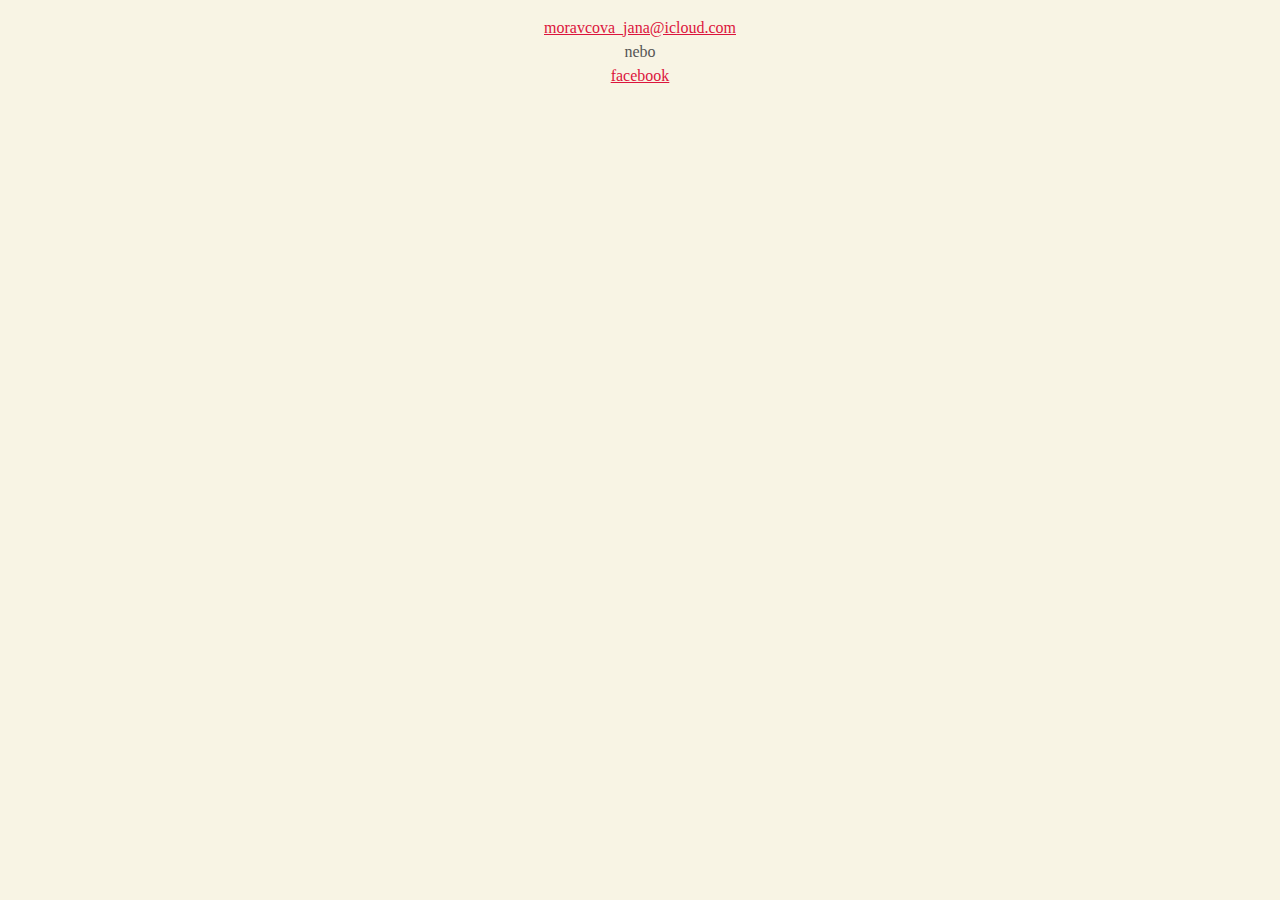
==== kontakt.html @ 824475dc "Vložení navigace" ====
<!DOCTYPE html>
<html lang="en">

<head>
    <meta charset="UTF-8">
    <meta name="viewport" content="width=device-width, initial-scale=1.0">
    <title>Kontakty</title>
    <link rel="stylesheet" href="stylesheet.css">
    <link href="https://fonts.googleapis.com/css2?family=Kalam&family=Permanent+Marker&display=swap" rel="stylesheet">
</head>

<body>
    <a href="mailto:moravcova_jana@icloud.com">moravcova_jana@icloud.com</a><br>
    nebo<br>
    <a href="https://www.facebook.com/jana.moravcova.391">facebook</a>
</body>

</html>
---- stylesheet.css ----
body{
    margin: 0 auto;
    max-width: 40em;
    line-height: 1.5;
    padding: 1em 1em;
    text-align: center;
    color: #555;
    background-color: rgb(248, 244, 228);
    font-family: 'Permanent Marker', cursive;  
}
.fotka{
    border-color:#555;
    border-style: solid;
    border-width: 3px;
}

p{
    font-family: 'Kalam', cursive;
}

h1{
    color: crimson;
}
a{
    color: crimson;
}
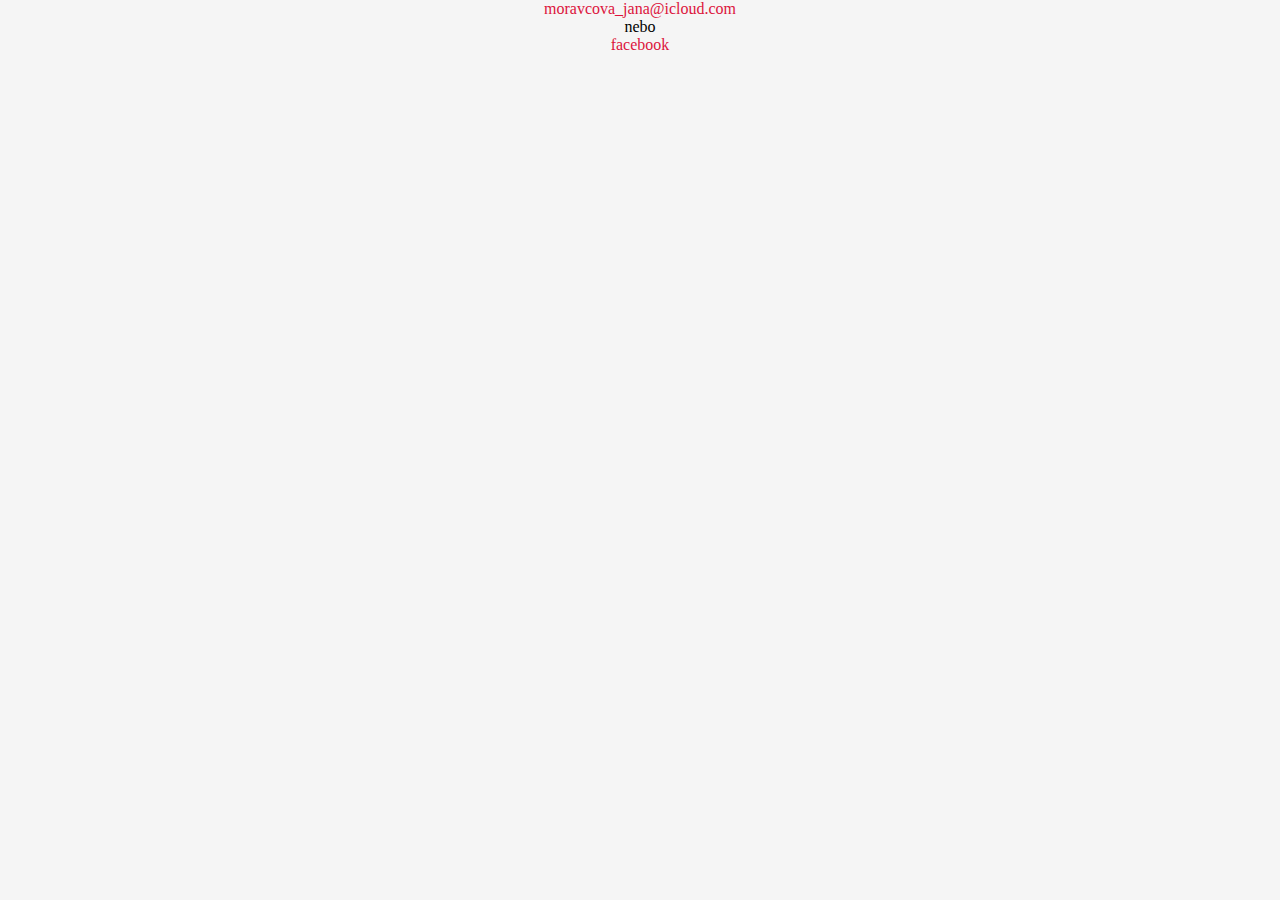
==== commit 8325c92e: "Změna barev, přidání css pro kontakt.html" ====
--- a/kontakt.html
+++ b/kontakt.html
@@ -5,7 +5,7 @@
     <meta charset="UTF-8">
     <meta name="viewport" content="width=device-width, initial-scale=1.0">
     <title>Kontakty</title>
-    <link rel="stylesheet" href="stylesheet.css">
+    <link rel="stylesheet" href="stylesheet2.css">
     <link href="https://fonts.googleapis.com/css2?family=Kalam&family=Permanent+Marker&display=swap" rel="stylesheet">
 </head>
 
--- a/stylesheet2.css
+++ b/stylesheet2.css
@@ -0,0 +1,13 @@
+body{
+    margin: 0 auto;
+    max-width: 100%
+    color: #555;
+    background-color: #F5F5F5;
+    font-family: 'Permanent Marker', cursive; 
+    text-align: center; 
+}
+
+a{
+    color: crimson;
+    text-decoration: none;
+}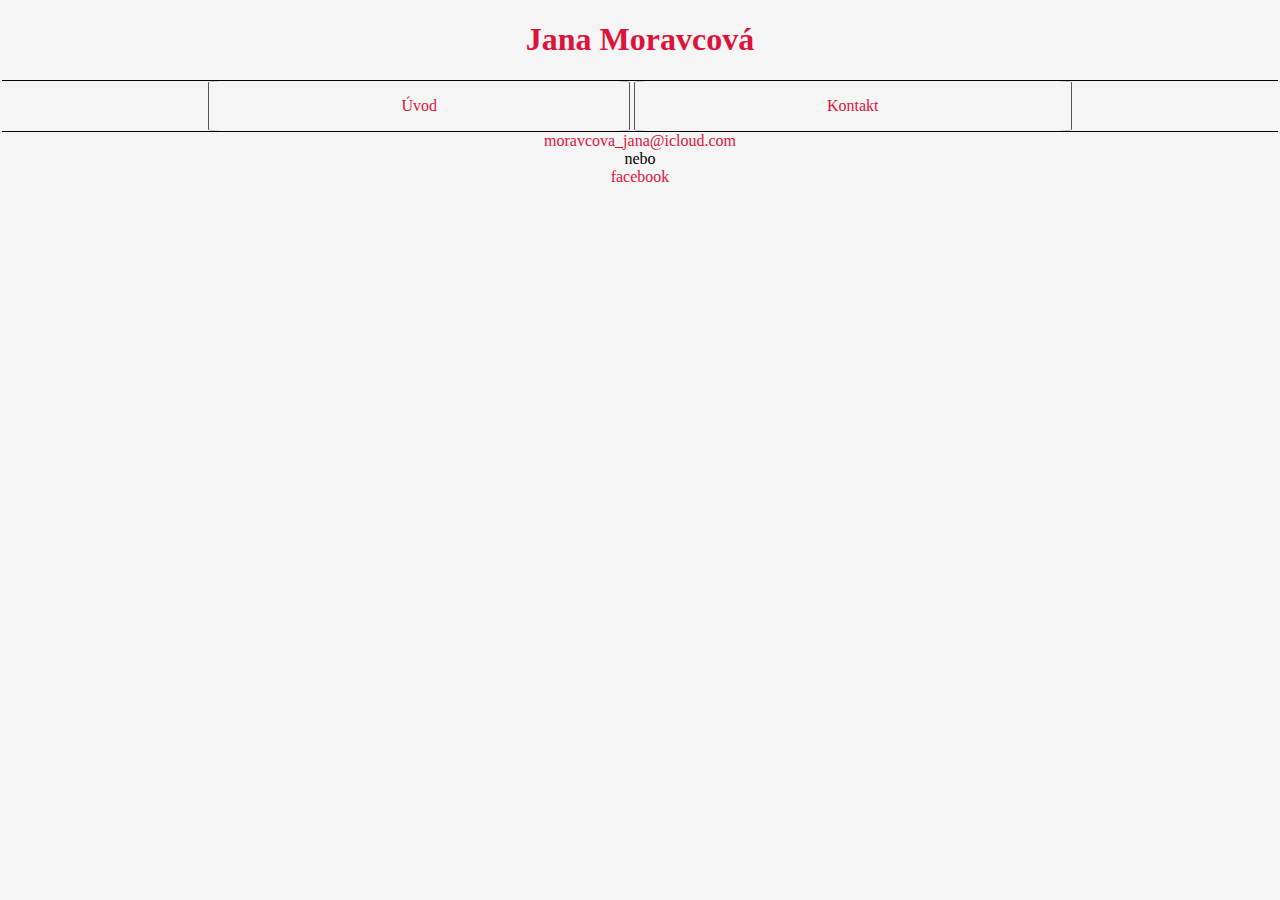
==== commit 321c24c9: "opravy" ====
--- a/kontakt.html
+++ b/kontakt.html
@@ -10,6 +10,25 @@
 </head>
 
 <body>
+    <section>
+        <H1>Jana Moravcová</H1>
+    </section>
+    <section>
+        <nav>
+            <ul>
+                <li>
+                    <a href="index.html">
+                        Úvod
+                    </a>
+                </li>
+                <li>
+                    <a href="kontakt.html">
+                        Kontakt
+                    </a>
+                </li>
+            </ul>
+        </nav>
+    </section>
     <a href="mailto:moravcova_jana@icloud.com">moravcova_jana@icloud.com</a><br>
     nebo<br>
     <a href="https://www.facebook.com/jana.moravcova.391">facebook</a>
--- a/stylesheet2.css
+++ b/stylesheet2.css
@@ -1,13 +1,66 @@
-body{
-    margin: 0 auto;
+body {
+    margin: 2px;
     max-width: 100%
     color: #555;
     background-color: #F5F5F5;
-    font-family: 'Permanent Marker', cursive; 
-    text-align: center; 
+    font-family: 'Permanent Marker', cursive;
+    text-align: center;
 }
 
+.fotka{
+    border-color:#555;
+    border-style: solid;
+    border-width: 3px;
+    float: left;
+    margin: 0rem 3rem; 
+    border-radius: 50%;
+}
+
+p{
+    font-family: 'Kalam', cursive;
+}
+
+h1{
+    color: crimson;
+    text-align: center;
+}
 a{
     color: crimson;
     text-decoration: none;
-}+}
+nav li{
+text-align: center;
+display: inline-block;
+padding: 1em 12em;
+background-color: #F5F5F5;
+margin: auto 0;
+border-style: none solid;
+border-radius: 3%;
+border-color:#555;
+border-width: 1px;
+}
+
+nav{
+    border-style: solid none;
+    border-width: 1px;
+    margin: 0; 
+    text-align: center;   
+}
+
+nav ul{
+    padding: 0;
+    display: block;
+    margin:0;
+    list-style-type: none;
+    
+}
+
+
+nav li:hover{
+    background-color: #555;
+}
+
+section{
+    border-bottom: tomato;
+}
+
